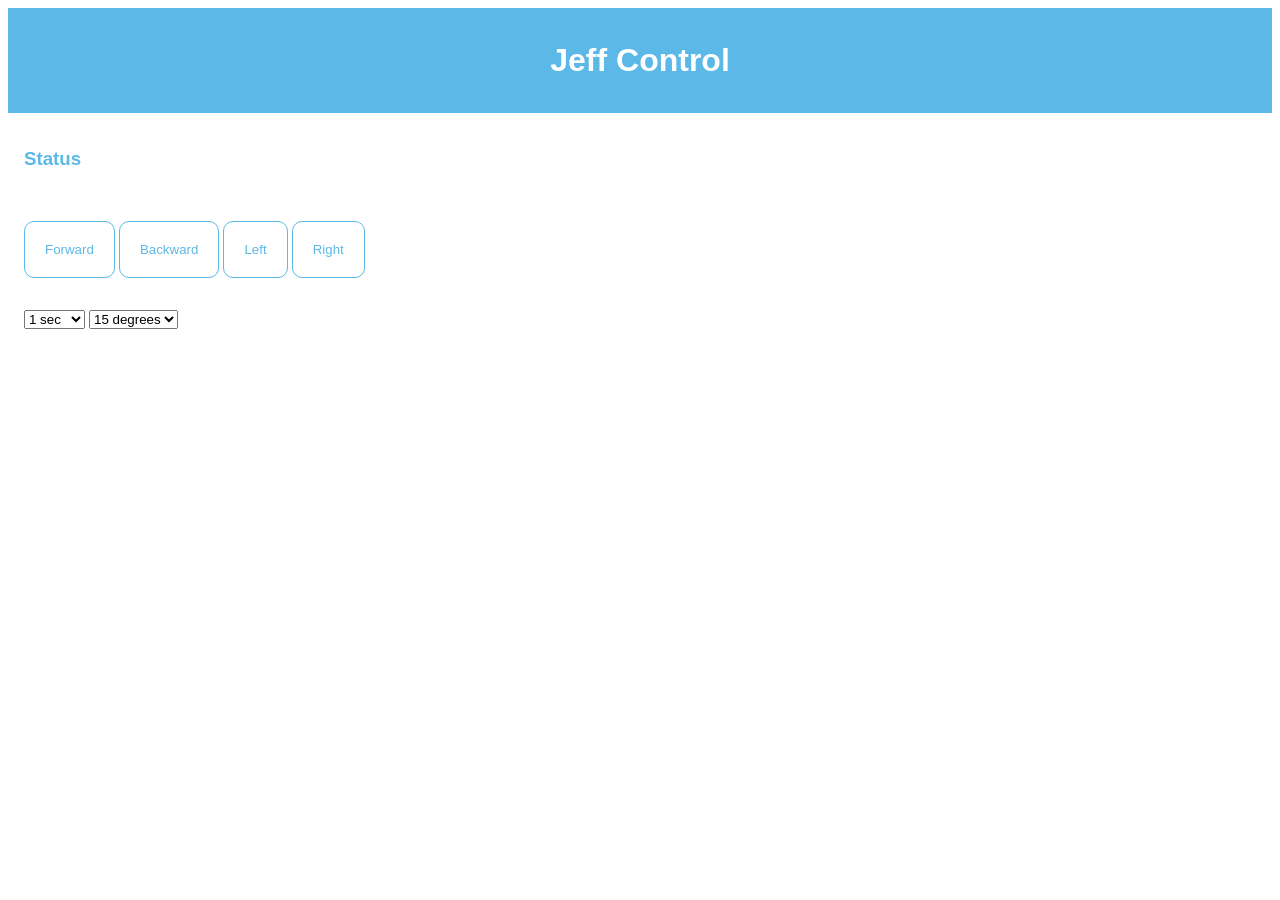
==== jeff_control/www/index.html @ da8ec922 "Created basic webpage to control the Arduino." ====
<!DOCTYPE html>
<html>
<head>
	<meta name="viewport" content="width=device-width, initial-scale=1.0">
	<link rel="stylesheet" href="index.css">
	<title>Light Up</title>
	<script type="text/javascript" src="zepto.min.js"></script>
	<script type="text/javascript" src="pincontrol.js"></script>
</head>
<body>
	<div id="headline">
		<h1>Jeff Control</h1>
	</div>

	<div id="pinstatus">
		<h3>Status</h3>
		<div id="message" style="margin: 1em 1em"></div>
	</div>

	<div id="ctrlbuttons">
		<input type="button" id="fwdbutton" value="Forward" onclick="forward();" />
		<input type="button" id="bwdbutton" value="Backward" onclick="backward();" />
		<input type="button" id="leftbutton" value="Left" onclick="left();" />
		<input type="button" id="rightbutton" value="Right" onclick="right();" />
	</div>

	<div id="argselection">
	<select id="time">
		<option value="1">1 sec</option>
		<option value="2">2 secs</option>
		<option value="3">3 secs</option>
		<option value="4">4 secs</option>
	</select>
	<select id="deg">
		<option value="15">15 degrees</option>
		<option value="30">30 degrees</option>
		<option value="45">45 degrees</option>
		<option value="60">60 degrees</option>
	</select>
	</div>

</body>
</html>
---- jeff_control/www/index.css ----
#headline {
	padding: 0.8em;
	color: white;
	font-family: HelveticaNeue, Verdana, Arial, sans-serif;
	text-align: center;
	background: #5CB8E6;
}

#pinstatus {
	padding: 1em;
	color: #5CB8E6;
	font-family: HelveticaNeue, Verdana, Arial, sans-serif;
}

#fwdbutton, #bwdbutton, #leftbutton, #rightbutton {
	padding: 20px 20px;
	color: #5CB8E6;
	border: 1px solid #5CB8E6;
	border-radius: 10px;
	background: #ffffff;
}

#fwdbutton:hover, #bwdbutton:hover, #leftbutton:hover, #rightbutton:hover {
	color: #ffffff;
	background: #5CB8E6;
}

#fwdbutton:active, #bwdbutton:active, #leftbutton:active, #rightbutton:active {
	background: #ff8833;
}

#ctrlbuttons {
	padding: 1em;
}

#argselection {
	padding: 1em;
}
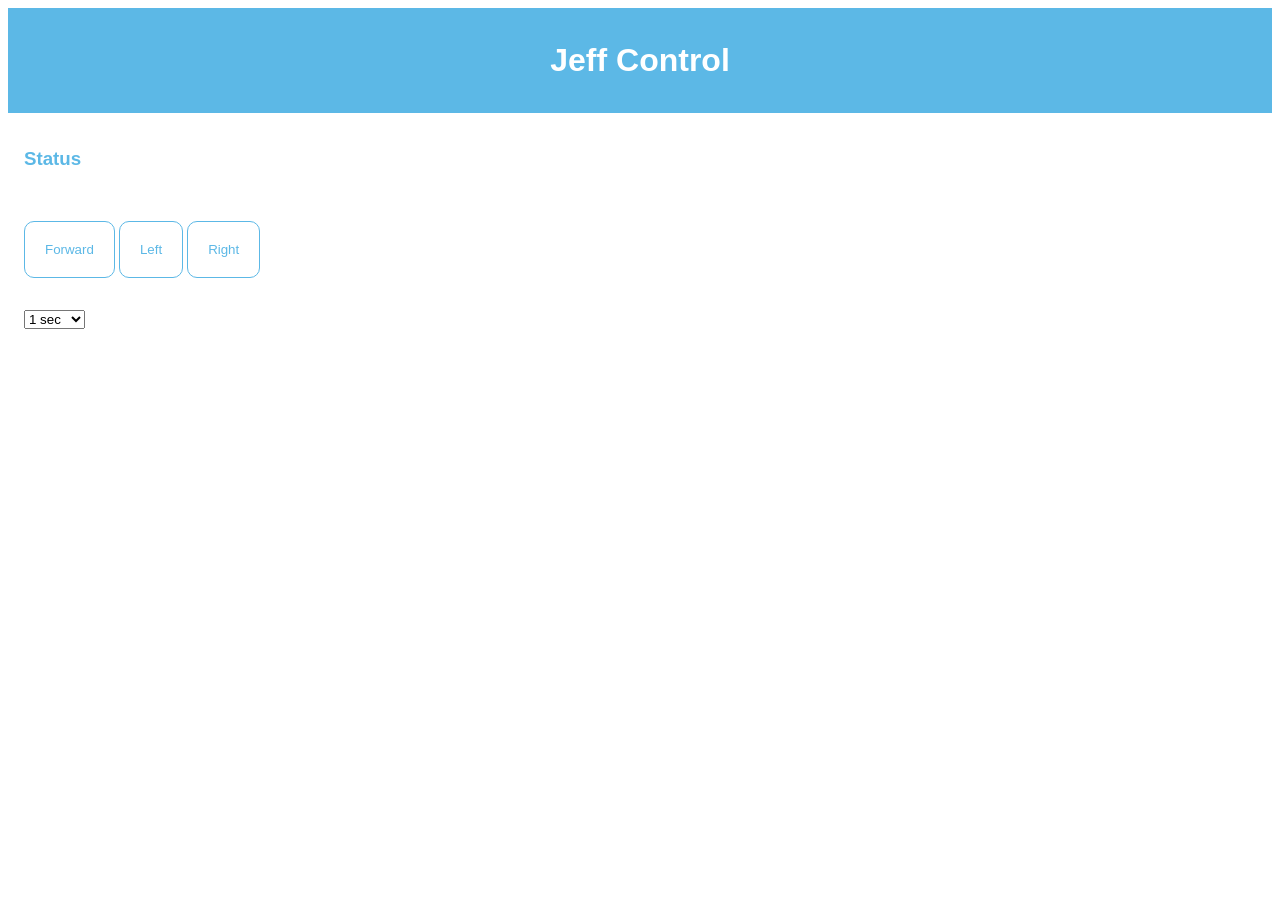
==== commit 7482c2a5: "Modified the code to account for the change in Jeff's design. It now controls two pins on the Arduin" ====
--- a/jeff_control/www/index.html
+++ b/jeff_control/www/index.html
@@ -19,7 +19,6 @@
 
 	<div id="ctrlbuttons">
 		<input type="button" id="fwdbutton" value="Forward" onclick="forward();" />
-		<input type="button" id="bwdbutton" value="Backward" onclick="backward();" />
 		<input type="button" id="leftbutton" value="Left" onclick="left();" />
 		<input type="button" id="rightbutton" value="Right" onclick="right();" />
 	</div>
@@ -30,12 +29,7 @@
 		<option value="2">2 secs</option>
 		<option value="3">3 secs</option>
 		<option value="4">4 secs</option>
-	</select>
-	<select id="deg">
-		<option value="15">15 degrees</option>
-		<option value="30">30 degrees</option>
-		<option value="45">45 degrees</option>
-		<option value="60">60 degrees</option>
+		<option value="4">5 secs</option>
 	</select>
 	</div>
 
--- a/jeff_control/www/index.css
+++ b/jeff_control/www/index.css
@@ -12,7 +12,7 @@
 	font-family: HelveticaNeue, Verdana, Arial, sans-serif;
 }
 
-#fwdbutton, #bwdbutton, #leftbutton, #rightbutton {
+#fwdbutton, #leftbutton, #rightbutton {
 	padding: 20px 20px;
 	color: #5CB8E6;
 	border: 1px solid #5CB8E6;
@@ -20,12 +20,12 @@
 	background: #ffffff;
 }
 
-#fwdbutton:hover, #bwdbutton:hover, #leftbutton:hover, #rightbutton:hover {
+#fwdbutton:hover, #leftbutton:hover, #rightbutton:hover {
 	color: #ffffff;
 	background: #5CB8E6;
 }
 
-#fwdbutton:active, #bwdbutton:active, #leftbutton:active, #rightbutton:active {
+#fwdbutton:active, #leftbutton:active, #rightbutton:active {
 	background: #ff8833;
 }
 
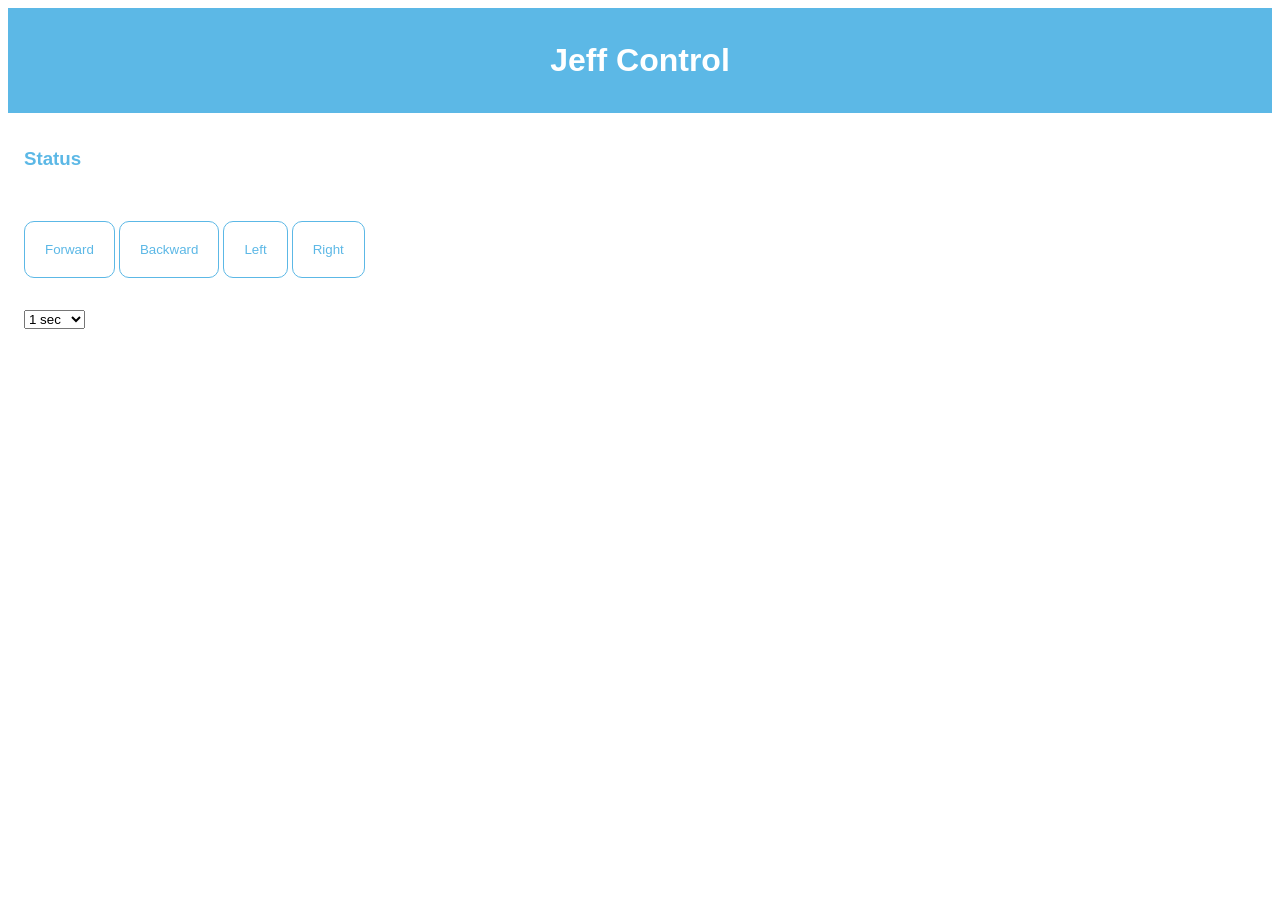
==== commit 3f8d918b: "Updated both Arduino code and web code to work with Jeff's new instruction set, with the h-bridge. I" ====
--- a/jeff_control/www/index.html
+++ b/jeff_control/www/index.html
@@ -19,6 +19,7 @@
 
 	<div id="ctrlbuttons">
 		<input type="button" id="fwdbutton" value="Forward" onclick="forward();" />
+		<input type="button" id="bwdbutton" value="Backward" onclick="backward();" />
 		<input type="button" id="leftbutton" value="Left" onclick="left();" />
 		<input type="button" id="rightbutton" value="Right" onclick="right();" />
 	</div>
--- a/jeff_control/www/index.css
+++ b/jeff_control/www/index.css
@@ -12,7 +12,7 @@
 	font-family: HelveticaNeue, Verdana, Arial, sans-serif;
 }
 
-#fwdbutton, #leftbutton, #rightbutton {
+#fwdbutton, #bwdbutton, #leftbutton, #rightbutton {
 	padding: 20px 20px;
 	color: #5CB8E6;
 	border: 1px solid #5CB8E6;
@@ -20,12 +20,12 @@
 	background: #ffffff;
 }
 
-#fwdbutton:hover, #leftbutton:hover, #rightbutton:hover {
+#fwdbutton:hover, #bwdbutton:hover, #leftbutton:hover, #rightbutton:hover {
 	color: #ffffff;
 	background: #5CB8E6;
 }
 
-#fwdbutton:active, #leftbutton:active, #rightbutton:active {
+#fwdbutton:active, #bwdbutton:active, #leftbutton:active, #rightbutton:active {
 	background: #ff8833;
 }
 
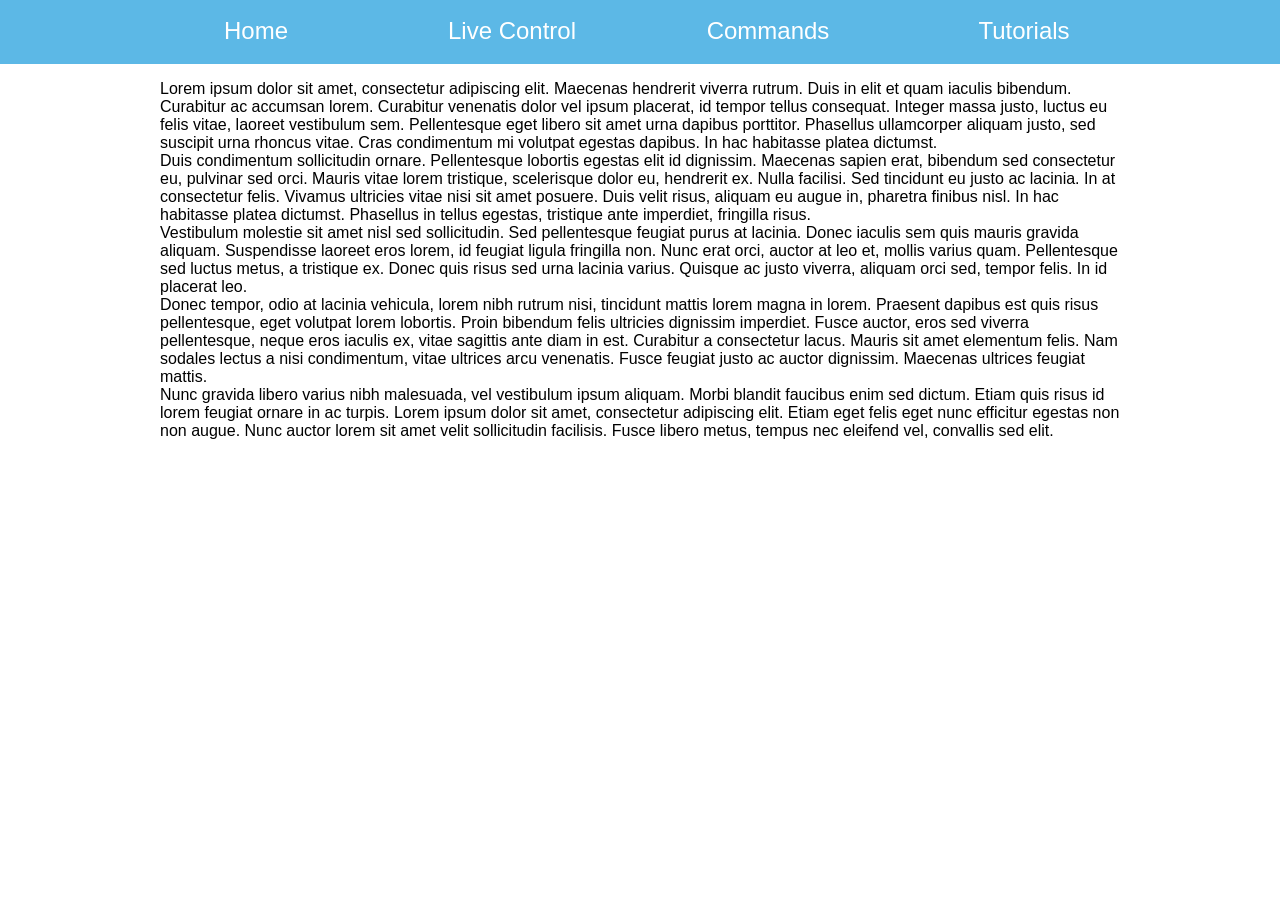
==== commit 4f57dc8a: "Abstracted website structure as much as possible. Implemented functional navbar." ====
--- a/jeff_control/www/index.html
+++ b/jeff_control/www/index.html
@@ -2,36 +2,30 @@
 <html>
 <head>
 	<meta name="viewport" content="width=device-width, initial-scale=1.0">
-	<link rel="stylesheet" href="index.css">
-	<title>Light Up</title>
-	<script type="text/javascript" src="zepto.min.js"></script>
-	<script type="text/javascript" src="pincontrol.js"></script>
+	<title>Jeff Commands</title>
+
+	<link rel="stylesheet" href="styles/base.css">
+	<link rel="stylesheet" href="styles/commands.css">
+
+	<script type="text/javascript" src="js/zepto.min.js"></script>
+	<script type="text/javascript" src="js/navbar.js"></script>
+
 </head>
+
 <body>
-	<div id="headline">
-		<h1>Jeff Control</h1>
-	</div>
 
-	<div id="pinstatus">
-		<h3>Status</h3>
-		<div id="message" style="margin: 1em 1em"></div>
-	</div>
+	<div id="navbar"></div>
 
-	<div id="ctrlbuttons">
-		<input type="button" id="fwdbutton" value="Forward" onclick="forward();" />
-		<input type="button" id="bwdbutton" value="Backward" onclick="backward();" />
-		<input type="button" id="leftbutton" value="Left" onclick="left();" />
-		<input type="button" id="rightbutton" value="Right" onclick="right();" />
-	</div>
-
-	<div id="argselection">
-	<select id="time">
-		<option value="1">1 sec</option>
-		<option value="2">2 secs</option>
-		<option value="3">3 secs</option>
-		<option value="4">4 secs</option>
-		<option value="4">5 secs</option>
-	</select>
+	<div id="content">
+		Lorem ipsum dolor sit amet, consectetur adipiscing elit. Maecenas hendrerit viverra rutrum. Duis in elit et quam iaculis bibendum. Curabitur ac accumsan lorem. Curabitur venenatis dolor vel ipsum placerat, id tempor tellus consequat. Integer massa justo, luctus eu felis vitae, laoreet vestibulum sem. Pellentesque eget libero sit amet urna dapibus porttitor. Phasellus ullamcorper aliquam justo, sed suscipit urna rhoncus vitae. Cras condimentum mi volutpat egestas dapibus. In hac habitasse platea dictumst.
+<br>
+Duis condimentum sollicitudin ornare. Pellentesque lobortis egestas elit id dignissim. Maecenas sapien erat, bibendum sed consectetur eu, pulvinar sed orci. Mauris vitae lorem tristique, scelerisque dolor eu, hendrerit ex. Nulla facilisi. Sed tincidunt eu justo ac lacinia. In at consectetur felis. Vivamus ultricies vitae nisi sit amet posuere. Duis velit risus, aliquam eu augue in, pharetra finibus nisl. In hac habitasse platea dictumst. Phasellus in tellus egestas, tristique ante imperdiet, fringilla risus.
+<br>
+Vestibulum molestie sit amet nisl sed sollicitudin. Sed pellentesque feugiat purus at lacinia. Donec iaculis sem quis mauris gravida aliquam. Suspendisse laoreet eros lorem, id feugiat ligula fringilla non. Nunc erat orci, auctor at leo et, mollis varius quam. Pellentesque sed luctus metus, a tristique ex. Donec quis risus sed urna lacinia varius. Quisque ac justo viverra, aliquam orci sed, tempor felis. In id placerat leo.
+<br>
+Donec tempor, odio at lacinia vehicula, lorem nibh rutrum nisi, tincidunt mattis lorem magna in lorem. Praesent dapibus est quis risus pellentesque, eget volutpat lorem lobortis. Proin bibendum felis ultricies dignissim imperdiet. Fusce auctor, eros sed viverra pellentesque, neque eros iaculis ex, vitae sagittis ante diam in est. Curabitur a consectetur lacus. Mauris sit amet elementum felis. Nam sodales lectus a nisi condimentum, vitae ultrices arcu venenatis. Fusce feugiat justo ac auctor dignissim. Maecenas ultrices feugiat mattis.
+<br>
+Nunc gravida libero varius nibh malesuada, vel vestibulum ipsum aliquam. Morbi blandit faucibus enim sed dictum. Etiam quis risus id lorem feugiat ornare in ac turpis. Lorem ipsum dolor sit amet, consectetur adipiscing elit. Etiam eget felis eget nunc efficitur egestas non non augue. Nunc auctor lorem sit amet velit sollicitudin facilisis. Fusce libero metus, tempus nec eleifend vel, convallis sed elit.
 	</div>
 
 </body>
--- a/jeff_control/www/styles/base.css
+++ b/jeff_control/www/styles/base.css
@@ -0,0 +1,67 @@
+/* The base stylesheet for the site, should be included in every page. */
+
+/* ----- Viewport ----- */
+
+html, body {
+	margin: 0;
+	height: 100%;
+}
+
+
+/* ----- Navigation Bar ----- */
+
+#navbar {
+	width: 100%;
+	height: 4em;
+	color: white;
+	font-family: HelveticaNeue, Verdana, Arial, sans-serif;
+	background: #5CB8E6;
+}
+
+#inner_nav {
+	height: 100%;
+	width: 80%;
+	margin: 0 auto;
+}
+
+.navitem {
+	padding: 0.72em 0;
+	float: left;
+	font-size: 1.5em;
+	width: 25%;
+	cursor: pointer;
+	text-align: center;
+
+}
+
+.navitem:hover {
+	background: white;
+	color: #5CB8E6;
+}
+
+#navbar a {
+	color: inherit;
+	text-decoration: none;
+}
+
+
+/* ----- Page Content ----- */
+
+#content {
+	width: 90%;
+	margin: 0 auto;
+	padding-top: 1em;
+	font-family: HelveticaNeue, Verdana, Arial, sans-serif;
+	background: white;
+}
+
+
+@media (min-width: 1067px) {
+
+	#content {
+		width: 960px;
+	}
+
+}
+
+
--- a/jeff_control/www/styles/commands.css
+++ b/jeff_control/www/styles/commands.css
@@ -0,0 +1,152 @@
+/* The stylesheet to accompany the batch commands page. */
+
+#command_list {
+	width: 50%;
+	min-height: 50%;
+	float: left;
+	border: 4px solid #106060;
+	background: #339999;
+}
+
+#commands {
+	padding: 0.5em;
+	color: white;
+	font-family: Courier, monospace;
+}
+
+#control_box, #status, #display_array {
+	position: fixed;
+	width: 49%;
+	height: 130%;
+	right: 2%;
+	z-index: 2;
+}
+
+#control_box {
+	top: 10%;
+}
+
+#status {
+	top: 50%;
+}
+
+.control_type [type=radio] {
+	display: none;
+}
+
+.control_type label {
+	background: #106060;
+	color: white;
+	text-align: center;
+	border: 4px solid #106060;
+	float: left;
+	box-sizing: border-box;
+	overflow: hidden;
+	cursor: pointer;
+}
+
+.control_type label:hover {
+	background: #227777;
+}
+
+#control_functions label {
+	width: 33%;
+}
+
+#control_loops label {
+	width: 33%;
+}
+
+#control_constants label {
+	width: 34%;
+}
+
+[type=radio]:checked ~ label {
+	background: #339999;
+	border-bottom: 4px solid #339999;
+}
+
+[type=radio]:not(:checked) ~ label ~ .content {
+	z-index: -1;
+}
+
+[type=radio]:checked ~ label ~ .content {
+	z-index: 3;
+}
+
+#functions_set, #loops_set, #constants_set {
+	position: fixed;
+	top: 18%;
+	width: 40%;
+	right: 6.5%;
+}
+
+.dir_button {
+	padding: 0.5em;
+	border: 2px solid white;
+	background: #663399;
+	width: 20%;
+	text-align: center;
+	color: white;
+	margin: 0 auto;
+}
+
+.dir_button:hover {
+	border-color: #663399;
+	color: #663399;
+	background: white;
+	cursor: pointer;
+}
+
+#left_button {
+	float: left;
+}
+
+#right_button {
+	float: right;
+}
+
+#time_select {
+	padding: 0.5em;
+	width: 20%;
+	margin: 0 auto;
+}
+
+#time {
+	width: 100%;
+	border: 2px solid #663399;
+}
+
+#controls_inner, #status_inner, #array_inner {
+	margin: 0 1em;
+	background: #339999;
+	height: 25%;
+	border: 4px solid #106060;
+}
+
+#run {
+	padding: 0.5em;
+	border: 2px solid white;
+	background: #990000;
+	width: 20%;
+	text-align: center;
+	color: white;
+	margin: 0 auto;
+}
+
+#run:hover {
+	border-color: #990000;
+	color: #990000;
+	background: white;
+	cursor: pointer;
+}
+
+#status_inner {
+	margin: 1em 1em;
+	color: white;
+}
+
+#array_inner {
+	margin: 1em 1em;
+	color: white;
+}
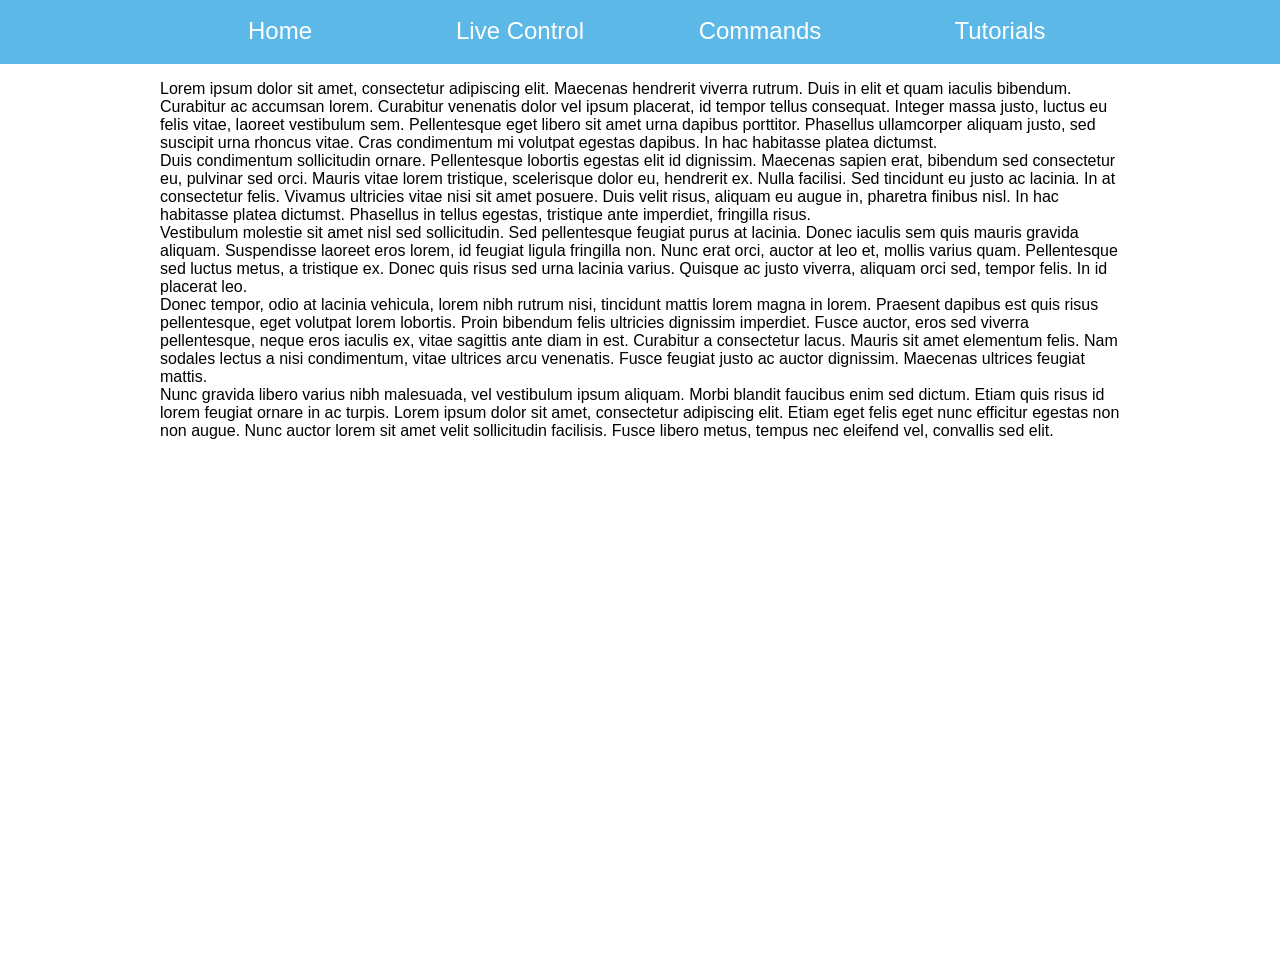
==== commit df0e08d0: "Updated design for mobile users." ====
--- a/jeff_control/www/index.html
+++ b/jeff_control/www/index.html
@@ -15,6 +15,8 @@
 <body>
 
 	<div id="navbar"></div>
+	<div id="menu_content"></div>
+	<div id="background" onclick="close_menu();"></div>
 
 	<div id="content">
 		Lorem ipsum dolor sit amet, consectetur adipiscing elit. Maecenas hendrerit viverra rutrum. Duis in elit et quam iaculis bibendum. Curabitur ac accumsan lorem. Curabitur venenatis dolor vel ipsum placerat, id tempor tellus consequat. Integer massa justo, luctus eu felis vitae, laoreet vestibulum sem. Pellentesque eget libero sit amet urna dapibus porttitor. Phasellus ullamcorper aliquam justo, sed suscipit urna rhoncus vitae. Cras condimentum mi volutpat egestas dapibus. In hac habitasse platea dictumst.
--- a/jeff_control/www/styles/base.css
+++ b/jeff_control/www/styles/base.css
@@ -20,7 +20,7 @@
 
 #inner_nav {
 	height: 100%;
-	width: 80%;
+	width: 90%;
 	margin: 0 auto;
 }
 
@@ -31,7 +31,7 @@
 	width: 25%;
 	cursor: pointer;
 	text-align: center;
-
+	display: none;
 }
 
 .navitem:hover {
@@ -44,6 +44,57 @@
 	text-decoration: none;
 }
 
+#menu_wrapper {
+	height: 100%;
+	float: left;
+}
+
+#menu_drop {
+	padding: 0.5em;
+	box-sizing: border-box;
+	height: 100%;
+	cursor: pointer;
+}
+
+#menu_wrapper:hover {
+	background: white;
+}
+
+#menu_content {
+	visibility: hidden;
+	background: white;
+	border: solid 1px #5CB8E6;
+	width: 94%;
+	margin: 0 3%;
+	z-index: 5;
+	position: absolute;
+	font-family: HelveticaNeue, Verdana, Arial, sans-serif;
+	color: #5CB8E6;
+}
+
+.mobile_navitem {
+	border-bottom: solid 1px #5CB8E6;
+	height: 25%;
+	width: 100%;
+	float: left;
+	padding: 0.5em 0;
+	font-size: 1.5em;
+	text-align: center;
+}
+
+#menu_content a {
+	color: inherit;
+	text-decoration: none;
+}
+
+#background {
+	visibility: hidden;
+	background: gray;
+	position: absolute;
+	opacity: 0.3;
+	height: 100%;
+	width: 100%;
+}
 
 /* ----- Page Content ----- */
 
@@ -56,12 +107,30 @@
 }
 
 
+/* ----- Media Queries ----- */
+
+/* Desktop viewers. */
 @media (min-width: 1067px) {
 
 	#content {
 		width: 960px;
 	}
 
+	#inner_nav {
+		width: 960px;
+	}
+
 }
 
+/* Hides mobile content for larger screens */
+@media (min-width: 650px) {
 
+	#menu_wrapper {
+		display: none;
+	}
+
+	.navitem {
+		display: initial;
+	}
+
+}
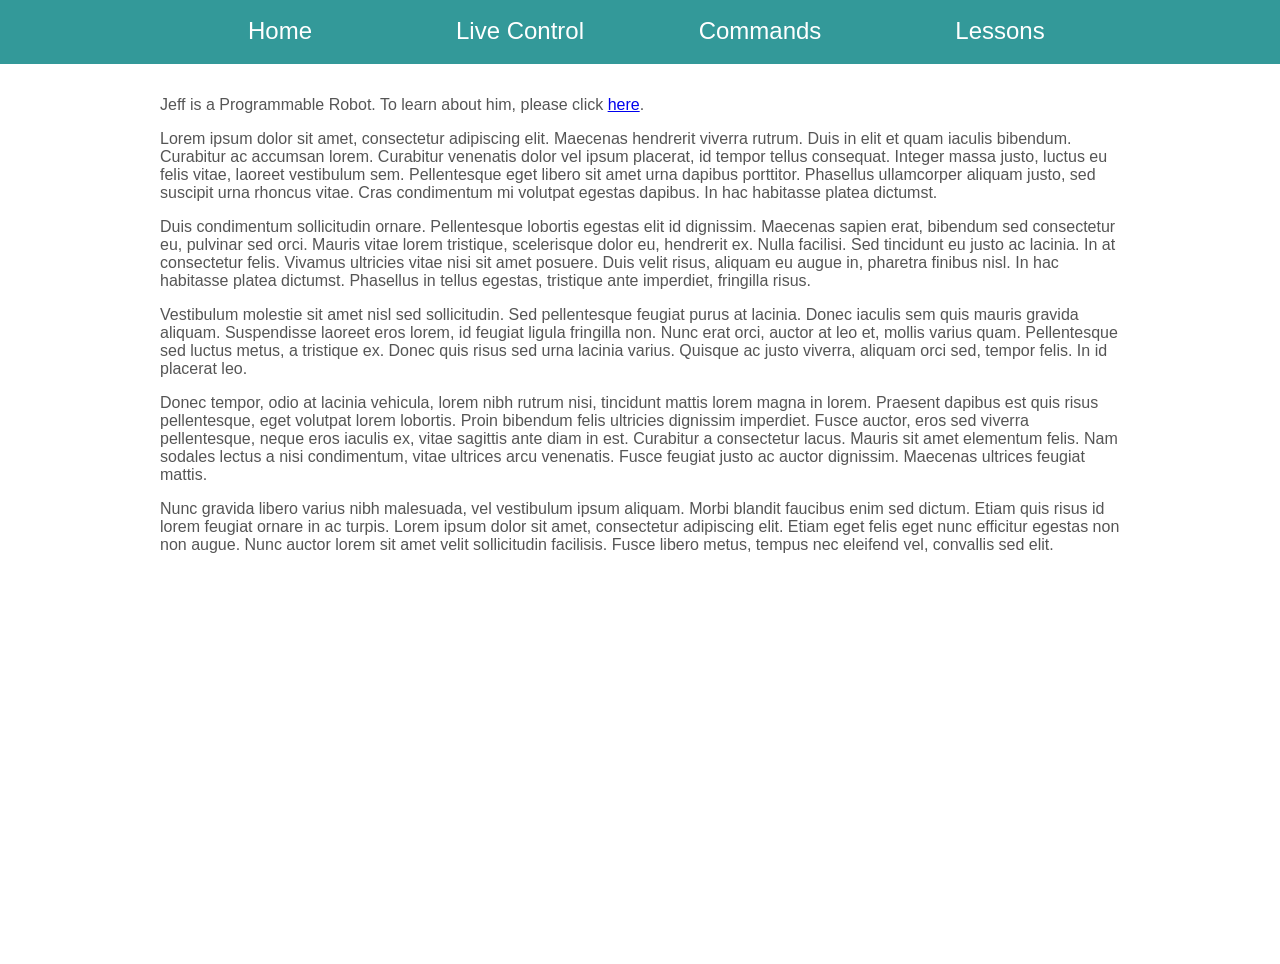
==== commit d0e6b527: "Added an about page explaining how Jeff works." ====
--- a/jeff_control/www/index.html
+++ b/jeff_control/www/index.html
@@ -19,15 +19,19 @@
 	<div id="background" onclick="close_menu();"></div>
 
 	<div id="content">
-		Lorem ipsum dolor sit amet, consectetur adipiscing elit. Maecenas hendrerit viverra rutrum. Duis in elit et quam iaculis bibendum. Curabitur ac accumsan lorem. Curabitur venenatis dolor vel ipsum placerat, id tempor tellus consequat. Integer massa justo, luctus eu felis vitae, laoreet vestibulum sem. Pellentesque eget libero sit amet urna dapibus porttitor. Phasellus ullamcorper aliquam justo, sed suscipit urna rhoncus vitae. Cras condimentum mi volutpat egestas dapibus. In hac habitasse platea dictumst.
-<br>
-Duis condimentum sollicitudin ornare. Pellentesque lobortis egestas elit id dignissim. Maecenas sapien erat, bibendum sed consectetur eu, pulvinar sed orci. Mauris vitae lorem tristique, scelerisque dolor eu, hendrerit ex. Nulla facilisi. Sed tincidunt eu justo ac lacinia. In at consectetur felis. Vivamus ultricies vitae nisi sit amet posuere. Duis velit risus, aliquam eu augue in, pharetra finibus nisl. In hac habitasse platea dictumst. Phasellus in tellus egestas, tristique ante imperdiet, fringilla risus.
-<br>
-Vestibulum molestie sit amet nisl sed sollicitudin. Sed pellentesque feugiat purus at lacinia. Donec iaculis sem quis mauris gravida aliquam. Suspendisse laoreet eros lorem, id feugiat ligula fringilla non. Nunc erat orci, auctor at leo et, mollis varius quam. Pellentesque sed luctus metus, a tristique ex. Donec quis risus sed urna lacinia varius. Quisque ac justo viverra, aliquam orci sed, tempor felis. In id placerat leo.
-<br>
-Donec tempor, odio at lacinia vehicula, lorem nibh rutrum nisi, tincidunt mattis lorem magna in lorem. Praesent dapibus est quis risus pellentesque, eget volutpat lorem lobortis. Proin bibendum felis ultricies dignissim imperdiet. Fusce auctor, eros sed viverra pellentesque, neque eros iaculis ex, vitae sagittis ante diam in est. Curabitur a consectetur lacus. Mauris sit amet elementum felis. Nam sodales lectus a nisi condimentum, vitae ultrices arcu venenatis. Fusce feugiat justo ac auctor dignissim. Maecenas ultrices feugiat mattis.
-<br>
-Nunc gravida libero varius nibh malesuada, vel vestibulum ipsum aliquam. Morbi blandit faucibus enim sed dictum. Etiam quis risus id lorem feugiat ornare in ac turpis. Lorem ipsum dolor sit amet, consectetur adipiscing elit. Etiam eget felis eget nunc efficitur egestas non non augue. Nunc auctor lorem sit amet velit sollicitudin facilisis. Fusce libero metus, tempus nec eleifend vel, convallis sed elit.
+
+		<p>Jeff is a Programmable Robot. To learn about him, please click <a href="about.html">here</a>.</p>
+
+		<p>Lorem ipsum dolor sit amet, consectetur adipiscing elit. Maecenas hendrerit viverra rutrum. Duis in elit et quam iaculis bibendum. Curabitur ac accumsan lorem. Curabitur venenatis dolor vel ipsum placerat, id tempor tellus consequat. Integer massa justo, luctus eu felis vitae, laoreet vestibulum sem. Pellentesque eget libero sit amet urna dapibus porttitor. Phasellus ullamcorper aliquam justo, sed suscipit urna rhoncus vitae. Cras condimentum mi volutpat egestas dapibus. In hac habitasse platea dictumst.</p>
+
+		<p>Duis condimentum sollicitudin ornare. Pellentesque lobortis egestas elit id dignissim. Maecenas sapien erat, bibendum sed consectetur eu, pulvinar sed orci. Mauris vitae lorem tristique, scelerisque dolor eu, hendrerit ex. Nulla facilisi. Sed tincidunt eu justo ac lacinia. In at consectetur felis. Vivamus ultricies vitae nisi sit amet posuere. Duis velit risus, aliquam eu augue in, pharetra finibus nisl. In hac habitasse platea dictumst. Phasellus in tellus egestas, tristique ante imperdiet, fringilla risus.</p>
+
+		<p>Vestibulum molestie sit amet nisl sed sollicitudin. Sed pellentesque feugiat purus at lacinia. Donec iaculis sem quis mauris gravida aliquam. Suspendisse laoreet eros lorem, id feugiat ligula fringilla non. Nunc erat orci, auctor at leo et, mollis varius quam. Pellentesque sed luctus metus, a tristique ex. Donec quis risus sed urna lacinia varius. Quisque ac justo viverra, aliquam orci sed, tempor felis. In id placerat leo.</p>
+
+		<p>Donec tempor, odio at lacinia vehicula, lorem nibh rutrum nisi, tincidunt mattis lorem magna in lorem. Praesent dapibus est quis risus pellentesque, eget volutpat lorem lobortis. Proin bibendum felis ultricies dignissim imperdiet. Fusce auctor, eros sed viverra pellentesque, neque eros iaculis ex, vitae sagittis ante diam in est. Curabitur a consectetur lacus. Mauris sit amet elementum felis. Nam sodales lectus a nisi condimentum, vitae ultrices arcu venenatis. Fusce feugiat justo ac auctor dignissim. Maecenas ultrices feugiat mattis.</p>
+
+		<p>Nunc gravida libero varius nibh malesuada, vel vestibulum ipsum aliquam. Morbi blandit faucibus enim sed dictum. Etiam quis risus id lorem feugiat ornare in ac turpis. Lorem ipsum dolor sit amet, consectetur adipiscing elit. Etiam eget felis eget nunc efficitur egestas non non augue. Nunc auctor lorem sit amet velit sollicitudin facilisis. Fusce libero metus, tempus nec eleifend vel, convallis sed elit.</p>
+
 	</div>
 
 </body>
--- a/jeff_control/www/styles/base.css
+++ b/jeff_control/www/styles/base.css
@@ -15,7 +15,7 @@
 	height: 4em;
 	color: white;
 	font-family: HelveticaNeue, Verdana, Arial, sans-serif;
-	background: #5CB8E6;
+	background: #339999;
 }
 
 #inner_nav {
@@ -36,7 +36,7 @@
 
 .navitem:hover {
 	background: white;
-	color: #5CB8E6;
+	color: #339999;
 }
 
 #navbar a {
@@ -63,17 +63,17 @@
 #menu_content {
 	visibility: hidden;
 	background: white;
-	border: solid 1px #5CB8E6;
+	border: solid 1px #339999;
 	width: 94%;
 	margin: 0 3%;
 	z-index: 5;
 	position: absolute;
 	font-family: HelveticaNeue, Verdana, Arial, sans-serif;
-	color: #5CB8E6;
+	color: #339999;
 }
 
 .mobile_navitem {
-	border-bottom: solid 1px #5CB8E6;
+	border-bottom: solid 1px #339999;
 	height: 25%;
 	width: 100%;
 	float: left;
@@ -106,6 +106,10 @@
 	background: white;
 }
 
+p {
+	color: #555555;
+}
+
 
 /* ----- Media Queries ----- */
 
--- a/jeff_control/www/styles/commands.css
+++ b/jeff_control/www/styles/commands.css
@@ -1,94 +1,86 @@
 /* The stylesheet to accompany the batch commands page. */
 
+/* ----- Command List ----- */
+
 #command_list {
-	width: 50%;
-	min-height: 50%;
+	width: 46%;
+	margin: 0 2%;
 	float: left;
-	border: 4px solid #106060;
 	background: #339999;
 }
 
 #commands {
 	padding: 0.5em;
 	color: white;
+	border: 4px solid #106060;
+	min-height: 50%;
 	font-family: Courier, monospace;
 }
 
-#control_box, #status, #display_array {
-	position: fixed;
-	width: 49%;
-	height: 130%;
-	right: 2%;
-	z-index: 2;
+
+/* ----- Controls ----- */
+
+#control_box {
+	/*position: fixed;*/
+	/*left: 50%;*/
+	width: 50%;
+	height: 25em;
+	float: left;
 }
 
-#control_box {
-	top: 10%;
+#controls_inner, #status_inner {
+	background: #339999;
+	border: 4px solid #106060;
+	color: white;
 }
 
-#status {
-	top: 50%;
+#status_inner {
+	padding: 1em;
 }
 
-.control_type [type=radio] {
-	display: none;
+#control_tabs {
+	background: #106060;
+	height: 2em;
 }
 
-.control_type label {
+.tab {
+	float: left;
+	width: 33.3%;
+	text-align: center;
+	padding-top: 0.4em;
+	height: 100%;
 	background: #106060;
-	color: white;
-	text-align: center;
-	border: 4px solid #106060;
-	float: left;
-	box-sizing: border-box;
-	overflow: hidden;
+}
+
+#functions_tab {
+	background: #339999;
+}
+
+.tab:hover {
+	background: #339999!important;
 	cursor: pointer;
 }
 
-.control_type label:hover {
-	background: #227777;
+.control_type {
+	height: 20em;
 }
 
-#control_functions label {
-	width: 33%;
-}
 
-#control_loops label {
-	width: 33%;
-}
+/* ----- Control Functions ----- */
 
-#control_constants label {
-	width: 34%;
-}
-
-[type=radio]:checked ~ label {
-	background: #339999;
-	border-bottom: 4px solid #339999;
-}
-
-[type=radio]:not(:checked) ~ label ~ .content {
-	z-index: -1;
-}
-
-[type=radio]:checked ~ label ~ .content {
-	z-index: 3;
-}
-
-#functions_set, #loops_set, #constants_set {
-	position: fixed;
-	top: 18%;
-	width: 40%;
-	right: 6.5%;
+#control_functions {
+	display: initial;
 }
 
 .dir_button {
 	padding: 0.5em;
 	border: 2px solid white;
 	background: #663399;
-	width: 20%;
+	width: 30%;
+	min-width: 5em;
 	text-align: center;
 	color: white;
-	margin: 0 auto;
+	margin: 1em auto;
 }
 
 .dir_button:hover {
@@ -98,17 +90,9 @@
 	cursor: pointer;
 }
 
-#left_button {
-	float: left;
-}
-
-#right_button {
-	float: right;
-}
-
 #time_select {
 	padding: 0.5em;
-	width: 20%;
+	width: 30%;
 	margin: 0 auto;
 }
 
@@ -117,36 +101,49 @@
 	border: 2px solid #663399;
 }
 
-#controls_inner, #status_inner, #array_inner {
-	margin: 0 1em;
-	background: #339999;
-	height: 25%;
-	border: 4px solid #106060;
+
+/* ----- Control Constants ----- */
+
+#control_constants {
+	display: none;
 }
 
+#control_constants p {
+	padding: 1em;
+}
+
+
+/* ----- Control Loops ----- */
+
+#control_loops {
+	display: none;
+}
+
+#control_loops p {
+	padding: 1em;
+}
+
+
+/* ----- Run ----- */
+
 #run {
+	padding: 1em;
+	border: 4px solid #106060;
+	background: #339999;
+}
+
+#run_button {
 	padding: 0.5em;
 	border: 2px solid white;
 	background: #990000;
-	width: 20%;
 	text-align: center;
 	color: white;
 	margin: 0 auto;
 }
 
-#run:hover {
+#run_button:hover {
 	border-color: #990000;
 	color: #990000;
 	background: white;
 	cursor: pointer;
 }
-
-#status_inner {
-	margin: 1em 1em;
-	color: white;
-}
-
-#array_inner {
-	margin: 1em 1em;
-	color: white;
-}
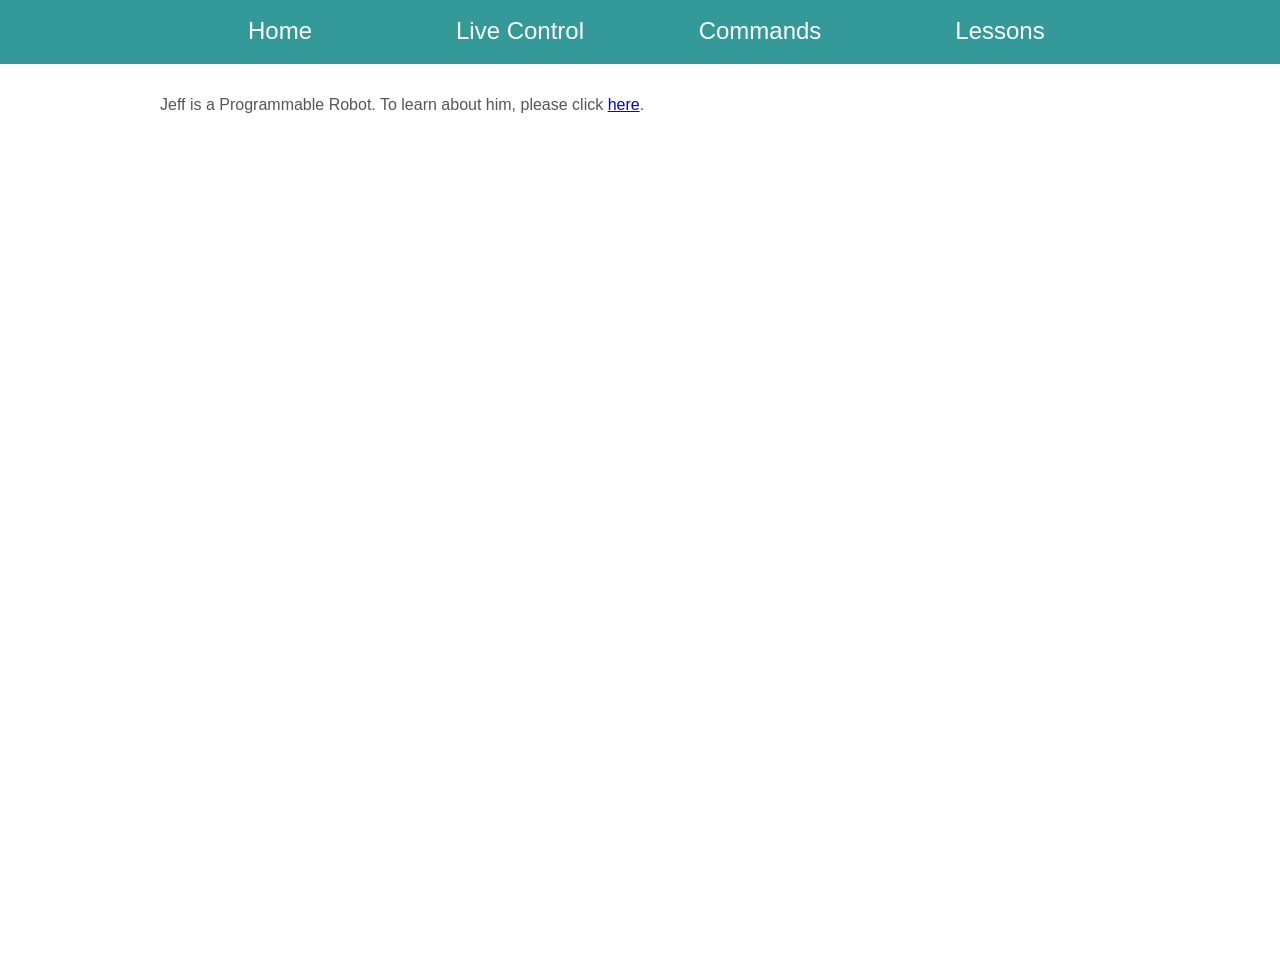
==== commit f3ce3e2b: "Incorporated work done by @Codenser into site." ====
--- a/jeff_control/www/index.html
+++ b/jeff_control/www/index.html
@@ -2,7 +2,7 @@
 <html>
 <head>
 	<meta name="viewport" content="width=device-width, initial-scale=1.0">
-	<title>Jeff Commands</title>
+	<title>Jeff</title>
 
 	<link rel="stylesheet" href="styles/base.css">
 	<link rel="stylesheet" href="styles/commands.css">
@@ -22,16 +22,6 @@
 
 		<p>Jeff is a Programmable Robot. To learn about him, please click <a href="about.html">here</a>.</p>
 
-		<p>Lorem ipsum dolor sit amet, consectetur adipiscing elit. Maecenas hendrerit viverra rutrum. Duis in elit et quam iaculis bibendum. Curabitur ac accumsan lorem. Curabitur venenatis dolor vel ipsum placerat, id tempor tellus consequat. Integer massa justo, luctus eu felis vitae, laoreet vestibulum sem. Pellentesque eget libero sit amet urna dapibus porttitor. Phasellus ullamcorper aliquam justo, sed suscipit urna rhoncus vitae. Cras condimentum mi volutpat egestas dapibus. In hac habitasse platea dictumst.</p>
-
-		<p>Duis condimentum sollicitudin ornare. Pellentesque lobortis egestas elit id dignissim. Maecenas sapien erat, bibendum sed consectetur eu, pulvinar sed orci. Mauris vitae lorem tristique, scelerisque dolor eu, hendrerit ex. Nulla facilisi. Sed tincidunt eu justo ac lacinia. In at consectetur felis. Vivamus ultricies vitae nisi sit amet posuere. Duis velit risus, aliquam eu augue in, pharetra finibus nisl. In hac habitasse platea dictumst. Phasellus in tellus egestas, tristique ante imperdiet, fringilla risus.</p>
-
-		<p>Vestibulum molestie sit amet nisl sed sollicitudin. Sed pellentesque feugiat purus at lacinia. Donec iaculis sem quis mauris gravida aliquam. Suspendisse laoreet eros lorem, id feugiat ligula fringilla non. Nunc erat orci, auctor at leo et, mollis varius quam. Pellentesque sed luctus metus, a tristique ex. Donec quis risus sed urna lacinia varius. Quisque ac justo viverra, aliquam orci sed, tempor felis. In id placerat leo.</p>
-
-		<p>Donec tempor, odio at lacinia vehicula, lorem nibh rutrum nisi, tincidunt mattis lorem magna in lorem. Praesent dapibus est quis risus pellentesque, eget volutpat lorem lobortis. Proin bibendum felis ultricies dignissim imperdiet. Fusce auctor, eros sed viverra pellentesque, neque eros iaculis ex, vitae sagittis ante diam in est. Curabitur a consectetur lacus. Mauris sit amet elementum felis. Nam sodales lectus a nisi condimentum, vitae ultrices arcu venenatis. Fusce feugiat justo ac auctor dignissim. Maecenas ultrices feugiat mattis.</p>
-
-		<p>Nunc gravida libero varius nibh malesuada, vel vestibulum ipsum aliquam. Morbi blandit faucibus enim sed dictum. Etiam quis risus id lorem feugiat ornare in ac turpis. Lorem ipsum dolor sit amet, consectetur adipiscing elit. Etiam eget felis eget nunc efficitur egestas non non augue. Nunc auctor lorem sit amet velit sollicitudin facilisis. Fusce libero metus, tempus nec eleifend vel, convallis sed elit.</p>
-
 	</div>
 
 </body>
--- a/jeff_control/www/styles/commands.css
+++ b/jeff_control/www/styles/commands.css
@@ -3,7 +3,7 @@
 /* ----- Command List ----- */
 
 #command_list {
-	width: 46%;
+	width: 45%;
 	margin: 0 2%;
 	float: left;
 	background: #339999;
@@ -11,30 +11,77 @@
 
 #commands {
 	padding: 0.5em;
+	padding-bottom: 5em;	/* Always space to add new list item at bottom. Otherwise awkward. */
 	color: white;
 	border: 4px solid #106060;
 	min-height: 50%;
+}
+
+.list_item {
+	padding: 9px;
+	background: #106060;
+	border-radius: 14px;
+	box-shadow: 4px 4px 3px #208080;
+	margin: 8px;
 	font-family: Courier, monospace;
-}
+	height: 18px;
+	vertical-align: middle;
+	min-width: 150px;
+}
+
+.handle {
+    cursor: move;
+    cursor: -webkit-grabbing;
+	float: left;
+}
+
+.display_cmd {
+	float: left;
+	text-indent: 20px;
+}
+
+.delete_button {
+	float: right;
+	border: 2px solid white;
+	background: #106060;
+	text-align: center;
+	border-radius: 10px;
+	width: 18px;
+	height: 18px;
+	line-height: 18px;
+	font-size: 80%;
+	display: none;
+}
+
+.delete_button:hover {
+	color: #106060;
+	background: white;
+	cursor: pointer;
+}
+
+
+.hidden_cmd, .hidden_amount {
+	display: none;
+}		/* Hidden attributes. Used only when scanning into array. */
 
 
 /* ----- Controls ----- */
 
 #control_box {
-	/*position: fixed;*/
-	/*left: 50%;*/
-	width: 50%;
+/*	position: fixed;*/
+/*	left: 50%;*/
+	width: 45%;
 	height: 25em;
 	float: left;
 }
 
-#controls_inner, #status_inner {
+#controls_inner, #status_inner, #new_div_space_inner {
 	background: #339999;
 	border: 4px solid #106060;
 	color: white;
 }
 
-#status_inner {
+#status_inner, #new_div_space_inner {
 	padding: 1em;
 }
 
@@ -44,20 +91,26 @@
 }
 
 .tab {
-	float: left;
-	width: 33.3%;
 	text-align: center;
 	padding-top: 0.4em;
 	height: 100%;
 	background: #106060;
 }
 
+/* loops_tab excluded and will auto-fill remaining area.
+	Patches gap seen in most browsers. IE still makes a
+	tiny gap but God only knows why.*/
+#functions_tab, #constants_tab {
+	float: left;
+	width: 33.3%;
+}
+
 #functions_tab {
 	background: #339999;
 }
 
 .tab:hover {
-	background: #339999!important;
+	background: #339999;
 	cursor: pointer;
 }
 
